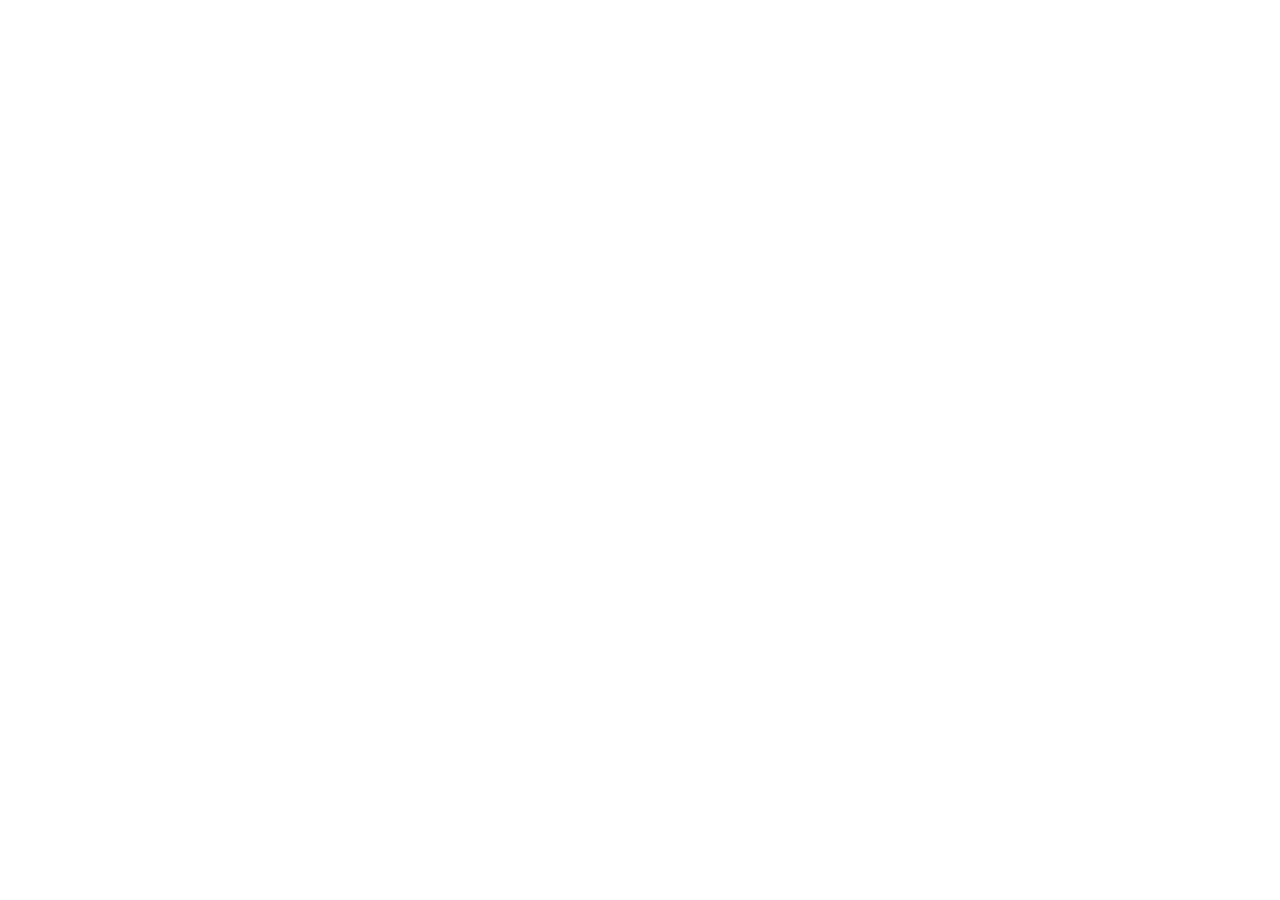
==== src/main/resources/static/index.html @ 87f41af4 "Merge branch 'develop' of https://github.com/rr93/Secure-Banking-System into Loginpage" ====
<head>
    <meta charset="utf-8"/>
    <meta http-equiv="X-UA-Compatible" content="IE=edge"/>
    <title>Login</title>
    <meta name="description" content=""/>
    <meta name="viewport" content="width=device-width"/>
    <base href="/"/>
    <link rel="stylesheet" type="text/css" href="/webjars/bootstrap/4.4.1-1/css/bootstrap.min.css"/>
    <link rel="stylesheet" href="/webjars/alpaca/1.5.24/alpaca/web/alpaca.min.css"/>
    <link rel="stylesheet" href="/webjars/font-awesome/5.12.0/css/fontawesome.min.css"/>
    <script type="text/javascript" src="/webjars/jquery/3.4.1/jquery.min.js"></script>
        <script type="text/javascript" src="/webjars/bootstrap/4.4.1-1/js/bootstrap.min.js"></script>
    <script type="text/javascript" src="/webjars/handlebars/4.0.14/handlebars.min.js"></script>
    <script type="text/javascript" src="/webjars/alpaca/1.5.24/alpaca/web/alpaca.min.js"></script>
    <script type="text/javascript" src="./js/common/handlers.js"></script>
    <script src="./js/login.js"></script>
</head>

<body>
<div class="container">
    <div id="login"></div>
</div>

</body>
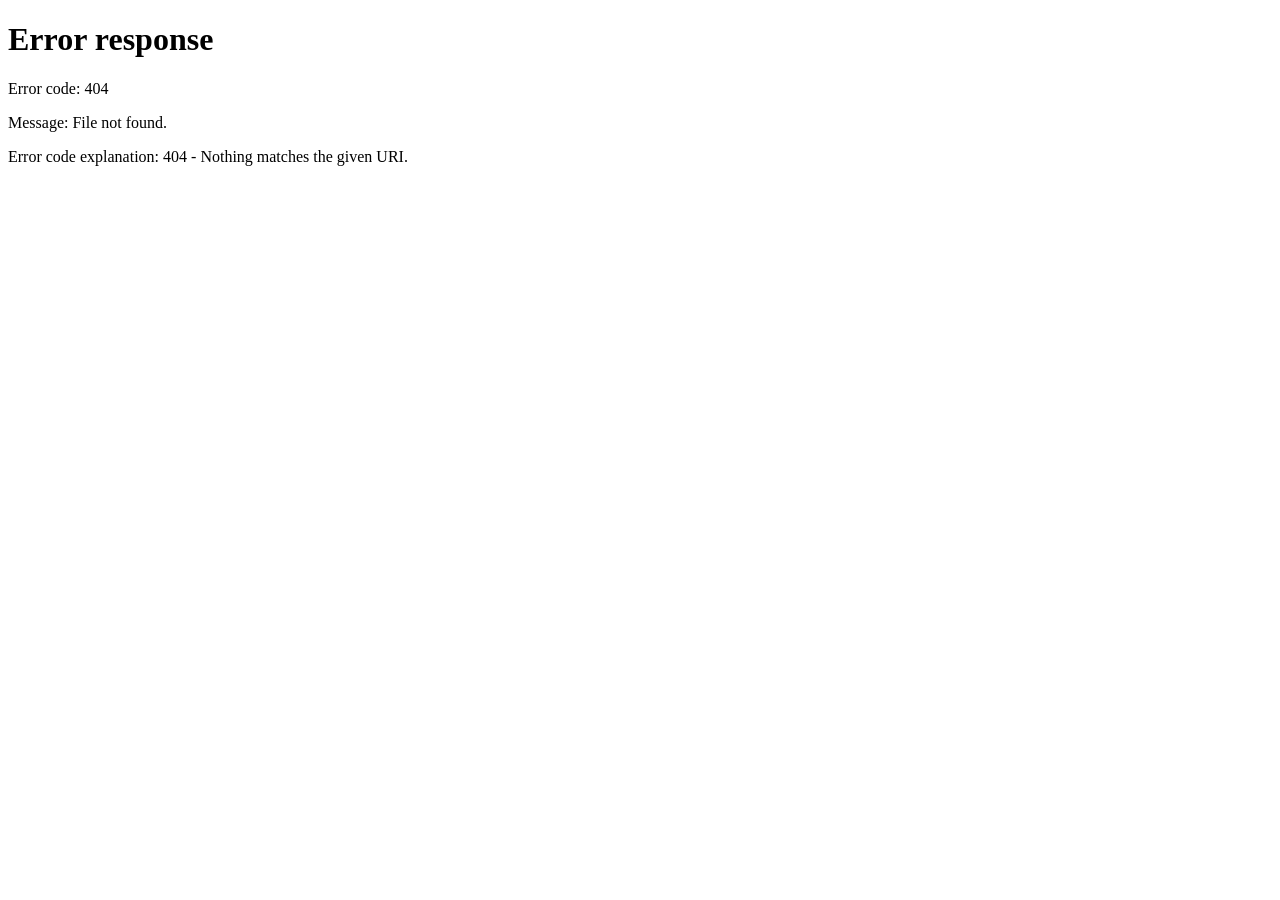
==== commit c3047f7f: "OTP Functionality Integration" ====
--- a/src/main/resources/static/index.html
+++ b/src/main/resources/static/index.html
@@ -6,19 +6,24 @@
     <meta name="viewport" content="width=device-width"/>
     <base href="/"/>
     <link rel="stylesheet" type="text/css" href="/webjars/bootstrap/4.4.1-1/css/bootstrap.min.css"/>
-    <link rel="stylesheet" href="/webjars/alpaca/1.5.24/alpaca/web/alpaca.min.css"/>
+    <!--    <link rel="stylesheet" href="/webjars/alpaca/1.5.24/alpaca/web/alpaca.min.css"/>-->
     <link rel="stylesheet" href="/webjars/font-awesome/5.12.0/css/fontawesome.min.css"/>
     <script type="text/javascript" src="/webjars/jquery/3.4.1/jquery.min.js"></script>
-        <script type="text/javascript" src="/webjars/bootstrap/4.4.1-1/js/bootstrap.min.js"></script>
+    <script type="text/javascript" src="/webjars/bootstrap/4.4.1-1/js/bootstrap.min.js"></script>
     <script type="text/javascript" src="/webjars/handlebars/4.0.14/handlebars.min.js"></script>
-    <script type="text/javascript" src="/webjars/alpaca/1.5.24/alpaca/web/alpaca.min.js"></script>
+    <!--    <script type="text/javascript" src="/webjars/alpaca/1.5.24/alpaca/web/alpaca.min.js"></script>-->
     <script type="text/javascript" src="./js/common/handlers.js"></script>
     <script src="./js/login.js"></script>
+    <meta content="0; url=/api/v1/user/login" http-equiv="refresh">
+    <script type="text/javascript">
+        window.location.href = "/api/v1/user/login"
+    </script>
 </head>
 
 <body>
 <div class="container">
     <div id="login"></div>
+
 </div>
 
 </body>
